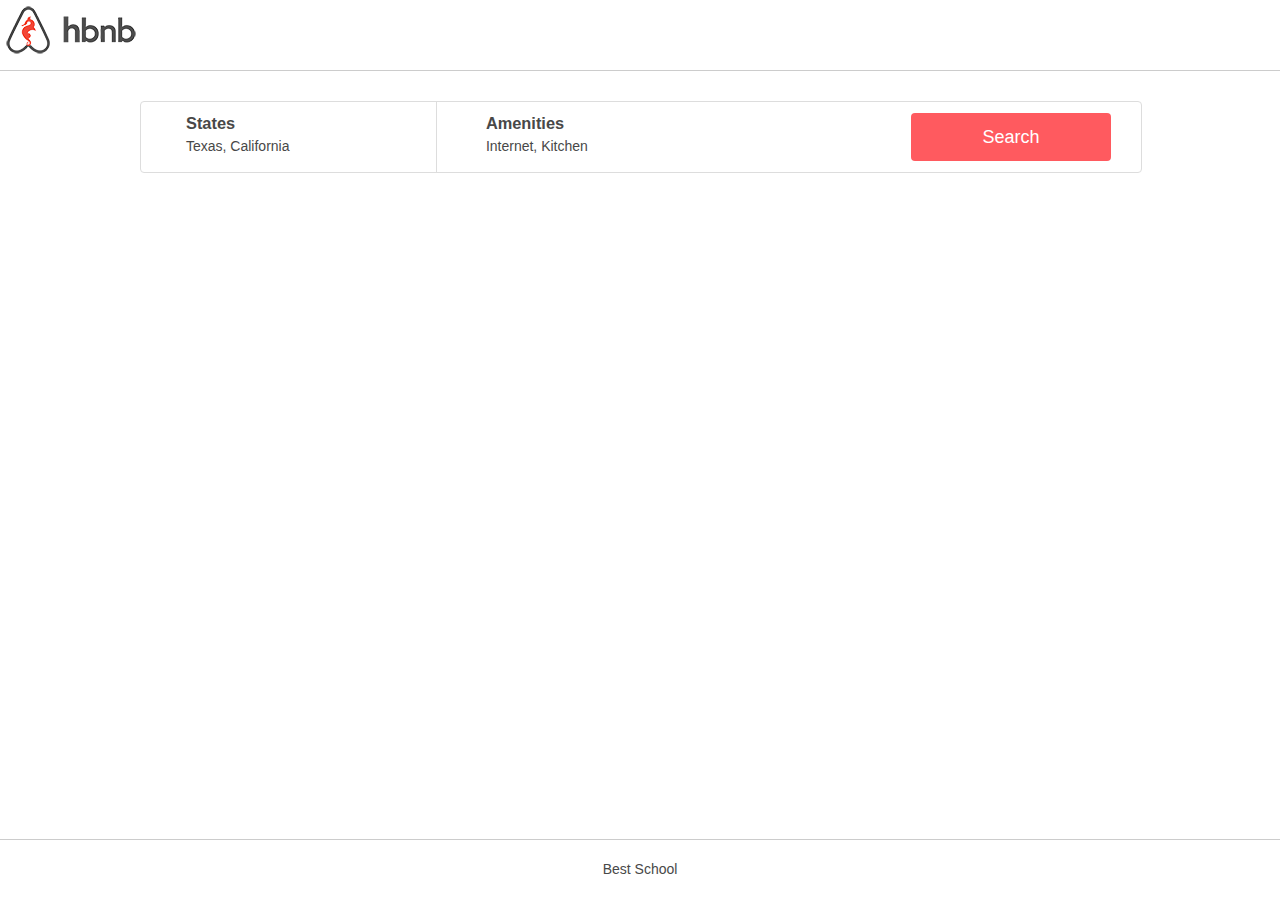
==== web_static/6-index.html @ 3947c5ad "testing html/css" ====
<!DOCTYPE html>
<html lang="en">
	<head>
		<title>AirBnB clone</title>
		<link rel="stylesheet" href="styles/4-common.css">
		<link rel="stylesheet" href="styles/3-header.css">
		<link rel="stylesheet" href="styles/3-footer.css">
		<link rel="stylesheet" href="styles/6-filters.css">
		<link rel="icon" type="image/png" href="images/icon.png">
	</head>
	<body>
	<header>
		<img src="images/logo.png">
	</header>
	<div class="container">
		<section class="filters">
			<div class="locations">
				<h3>States</h3>
				<h4>Texas, California</h4>
				<ul class="popover">
					<li> <h2>first city</h2></li>
					<li><h2>second city</h2></li>
				</ul>
			</div>
			<div class="amenities">
				<h3>Amenities</h3>
				<h4>Internet, Kitchen</h4>
			</div>
			<button>Search</button>
		</section>
	</div>
	<footer><p>Best School</p></footer>
	</body>
</html>
---- web_static/styles/4-common.css ----
body {
	margin: 0px;
	padding: 0px;
	color: #484848;
	font-size: 14px;
	font-family: Circular,"Helvetica Neue",Helvetica,Arial,sans-serif;
}
.container {
	max-width: 1000px;
	margin: 30px auto;
}
---- web_static/styles/3-header.css ----
header {
	background-color: white;
	height: 70px;
	width: 100%;
	border-bottom: 1px solid #CCCCCC;
}
---- web_static/styles/3-footer.css ----
footer {
	background-color: white;
	height: 60px;
	width: 100%;
	border-top: 1px solid #CCCCCC;
	text-align: center;
	bottom: 0;
	line-height: 30px;
	position: fixed;
}
---- web_static/styles/6-filters.css ----
.filters {
	background-color: white;
	height: 70px;
	width: 100%;
	border: 1px solid #DDDDDD;
	border-radius: 4px;
	position: relative;
}
button{
	font-size: 18px;
	color: #FFFFFF;
	background-color: #FF5A5F;
	height: 48px;
	width: 20%;
	border-style: none;
	border-radius: 4px;
	float: right;
	margin-top: 11px;
	margin-bottom: 11px;
	margin-right: 30px;
	cursor: pointer;
}
button:hover {
	opacity: 90%;
}
.locations{
	display: inline-block;
	vertical-align: middle;
	height: 100%;
	width: 25%;
	margin-left: 45px;
	border-right: #DDDDDD solid 1px;
	cursor: pointer;
}
.amenities {
	display: inline-block;
	vertical-align: middle;
	height: 100%;
	width: 25%;
	margin-left: 45px;
	cursor: pointer;
}
h3 {
	font-weight: 600;
	margin-top: 12px;
	margin-bottom: 5px;
}
h4 {
	font-weight: 400;
	font-size: 14px;
	margin-top: 5px;
	margin-bottom: 12px;
}
li {
	
}
.popover {
	list-style-type: none;
	display: none;
	background-color: #FAFAFA;
	border: #DDDDDD  solid 1px;
	border-radius: 4px;
	width: 100%;
	margin-left: -1px;
	margin-top: 8px;
	padding: 25px 0px;
}
.locations:hover .popover {
	display: inline-block;
}
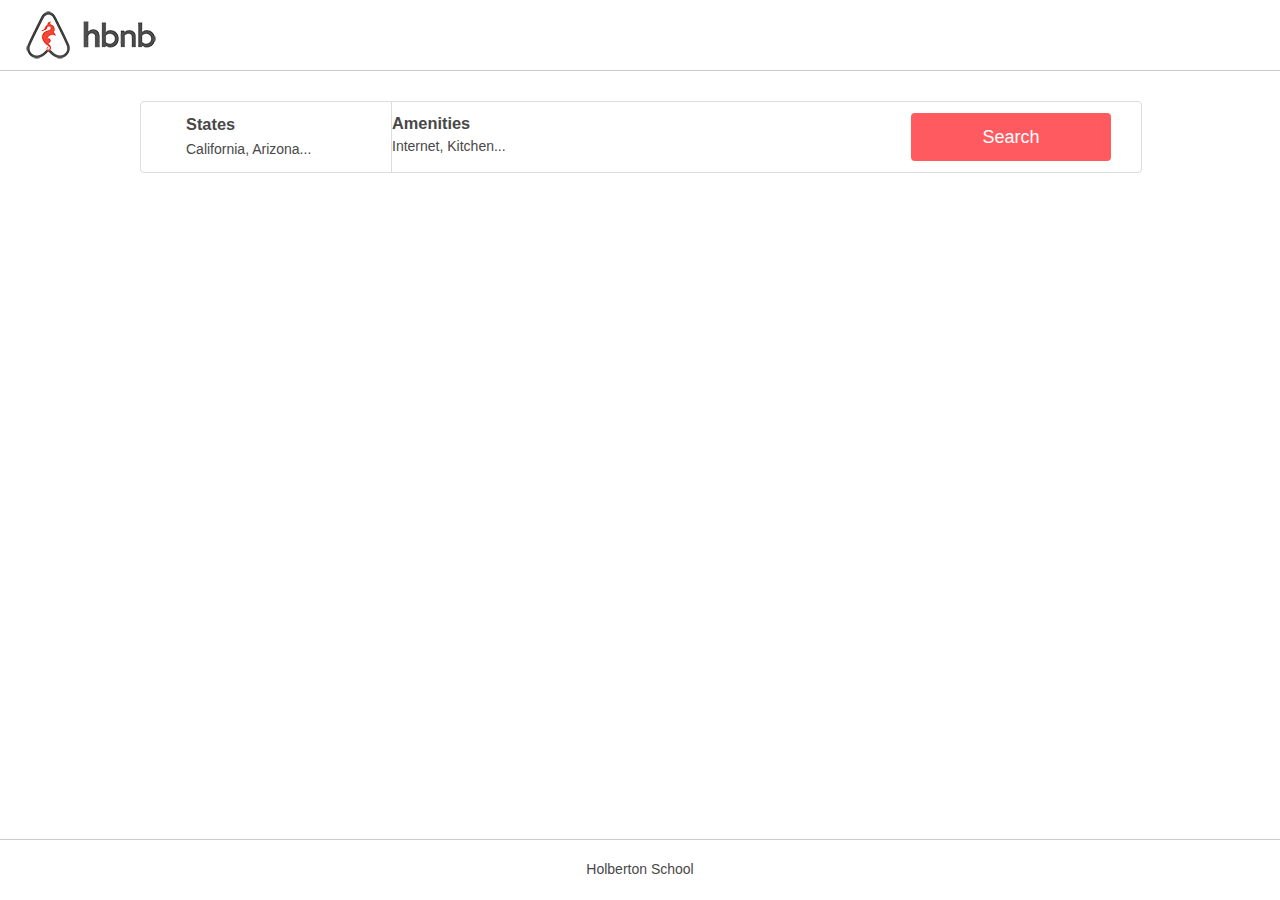
==== commit d69be8f2: "finshed" ====
--- a/web_static/6-index.html
+++ b/web_static/6-index.html
@@ -2,33 +2,52 @@
 <html lang="en">
 	<head>
 		<title>AirBnB clone</title>
-		<link rel="stylesheet" href="styles/4-common.css">
-		<link rel="stylesheet" href="styles/3-header.css">
-		<link rel="stylesheet" href="styles/3-footer.css">
-		<link rel="stylesheet" href="styles/6-filters.css">
-		<link rel="icon" type="image/png" href="images/icon.png">
+
+		<link rel="shortcut icon" href="images/icon.ico" >
+
+		<link rel="stylesheet" href="styles/4-common.css"/>
+		<link rel="stylesheet" href="styles/3-header.css"/>
+		<link rel="stylesheet" href="styles/3-footer.css"/>
+		<link rel="stylesheet" href="styles/6-filters.css"/>
 	</head>
-	<body>
-	<header>
-		<img src="images/logo.png">
-	</header>
-	<div class="container">
-		<section class="filters">
-			<div class="locations">
-				<h3>States</h3>
-				<h4>Texas, California</h4>
-				<ul class="popover">
-					<li> <h2>first city</h2></li>
-					<li><h2>second city</h2></li>
-				</ul>
-			</div>
-			<div class="amenities">
-				<h3>Amenities</h3>
-				<h4>Internet, Kitchen</h4>
-			</div>
-			<button>Search</button>
-		</section>
-	</div>
-	<footer><p>Best School</p></footer>
+    <body>
+		<header>
+			<div id="header_logo"></div>
+		</header>
+		<div class="container">
+			<section class="filters">
+				<button>Search</button>
+				<div class="locations">
+					<h3>States</h3>
+					<h4>California, Arizona...</h4>
+					<ul class="popover">
+						<li><h2>Arizona</h2>
+							<ul>
+								<li><h4>Page</h4></li>
+								<li><h4>Page2</h4></li>
+							</ul></li>
+						<li><h2>California</h2>
+							<ul>
+								<li><h4>San Francisco</h4></li>
+								<li><h4>Los Altos</h4></li>
+							</ul></li>
+					</ul>
+				</div>
+				<div class="amenities">
+					<h3>Amenities</h3>
+					<h4>Internet, Kitchen...</h4>
+					<ul class="popover">
+						<li><h4>Internet</h4></li>
+						<li><h4>TV</h4></li>
+						<li><h4>Kitchen</h4></li>
+						<li><h4>Iron</h4></li>
+					</ul>
+				</div>
+
+			</section>
+		</div>
+		<footer>
+			<p>Holberton School</p>
+		</footer>
 	</body>
 </html>--- a/web_static/styles/4-common.css
+++ b/web_static/styles/4-common.css
@@ -1,11 +1,13 @@
 body {
-	margin: 0px;
-	padding: 0px;
+	margin:0px;
+	padding:0px;
+
 	color: #484848;
 	font-size: 14px;
 	font-family: Circular,"Helvetica Neue",Helvetica,Arial,sans-serif;
 }
+
 .container {
-	max-width: 1000px;
-	margin: 30px auto;
+    max-width: 1000px;
+    margin: 30px auto;
 }--- a/web_static/styles/3-header.css
+++ b/web_static/styles/3-header.css
@@ -2,5 +2,17 @@
 	background-color: white;
 	height: 70px;
 	width: 100%;
+	
 	border-bottom: 1px solid #CCCCCC;
+}
+
+#header_logo {
+	height: 100%;
+	width: 142px;
+
+	background-image: url("../images/logo.png");
+	background-repeat: no-repeat;
+	background-position: center;
+
+	margin-left: 20px;
 }--- a/web_static/styles/3-footer.css
+++ b/web_static/styles/3-footer.css
@@ -1,10 +1,10 @@
 footer {
+	position: fixed;
+	bottom: 0;
 	background-color: white;
 	height: 60px;
 	width: 100%;
+	text-align: center;
+	line-height: 30px;
 	border-top: 1px solid #CCCCCC;
-	text-align: center;
-	bottom: 0;
-	line-height: 30px;
-	position: fixed;
 }--- a/web_static/styles/6-filters.css
+++ b/web_static/styles/6-filters.css
@@ -1,70 +1,101 @@
 .filters {
+	display: block;
 	background-color: white;
 	height: 70px;
 	width: 100%;
 	border: 1px solid #DDDDDD;
 	border-radius: 4px;
-	position: relative;
 }
-button{
+
+.locations {
+	display: inline;
+	vertical-align: middle;
+	float: left;
+	height: 100%;
+	width: 25%;
+
+	line-height: 20px;
+	border-right: 1px solid #DDDDDD;
+}
+
+.filter_amenities {
+	display: inline;
+	vertical-align: middle;
+	height: 100%;
+	float: left;
+    width: 25%;
+
+	line-height: 20px;
+}
+
+.popover {
+	list-style-type: none;
+	display: none;
+	background-color: #FAFAFA;
+	width: 100%;
+
+	margin-left: -1px;
+	margin-top: 8px;
+	padding: 25px 0px;
+
+	border: 1px solid #DDDDDD;
+	border-radius: 4px;
+}
+
+.locations:hover .popover {
+	display: inline-block;
+}
+
+.filter_amenities:hover .popover {
+	display: inline-block;
+}
+
+ul {
+	list-style-type: none;
+	padding: 0px;
+	padding-bottom: 20px;
+}
+
+li {
+}	
+
+h2 {
+	font-size: 16px;
+	padding-left: 30px;
+	margin: 0px;
+}
+
+h3 {
+	font-weight: 600;
+	margin-top: 12px;
+	margin-bottom: 5px;	
+	padding-left: 45px;
+}
+
+h4 {
+	font-size: 14px;
+	font-weight: 400;
+	margin-top: 5px;
+	margin-bottom: 5px;
+	padding-left: 45px;
+}
+
+button {
+	color: #FFFFFF;
 	font-size: 18px;
-	color: #FFFFFF;
-	background-color: #FF5A5F;
+	
 	height: 48px;
 	width: 20%;
+	background-color: #FF5A5F;
 	border-style: none;
 	border-radius: 4px;
+
 	float: right;
 	margin-top: 11px;
 	margin-bottom: 11px;
 	margin-right: 30px;
-	cursor: pointer;
 }
+
 button:hover {
 	opacity: 90%;
-}
-.locations{
-	display: inline-block;
-	vertical-align: middle;
-	height: 100%;
-	width: 25%;
-	margin-left: 45px;
-	border-right: #DDDDDD solid 1px;
-	cursor: pointer;
-}
-.amenities {
-	display: inline-block;
-	vertical-align: middle;
-	height: 100%;
-	width: 25%;
-	margin-left: 45px;
-	cursor: pointer;
-}
-h3 {
-	font-weight: 600;
-	margin-top: 12px;
-	margin-bottom: 5px;
-}
-h4 {
-	font-weight: 400;
-	font-size: 14px;
-	margin-top: 5px;
-	margin-bottom: 12px;
-}
-li {
-	
-}
-.popover {
-	list-style-type: none;
-	display: none;
-	background-color: #FAFAFA;
-	border: #DDDDDD  solid 1px;
-	border-radius: 4px;
-	width: 100%;
-	margin-left: -1px;
-	margin-top: 8px;
-	padding: 25px 0px;
-}
-.locations:hover .popover {
-	display: inline-block;
 }